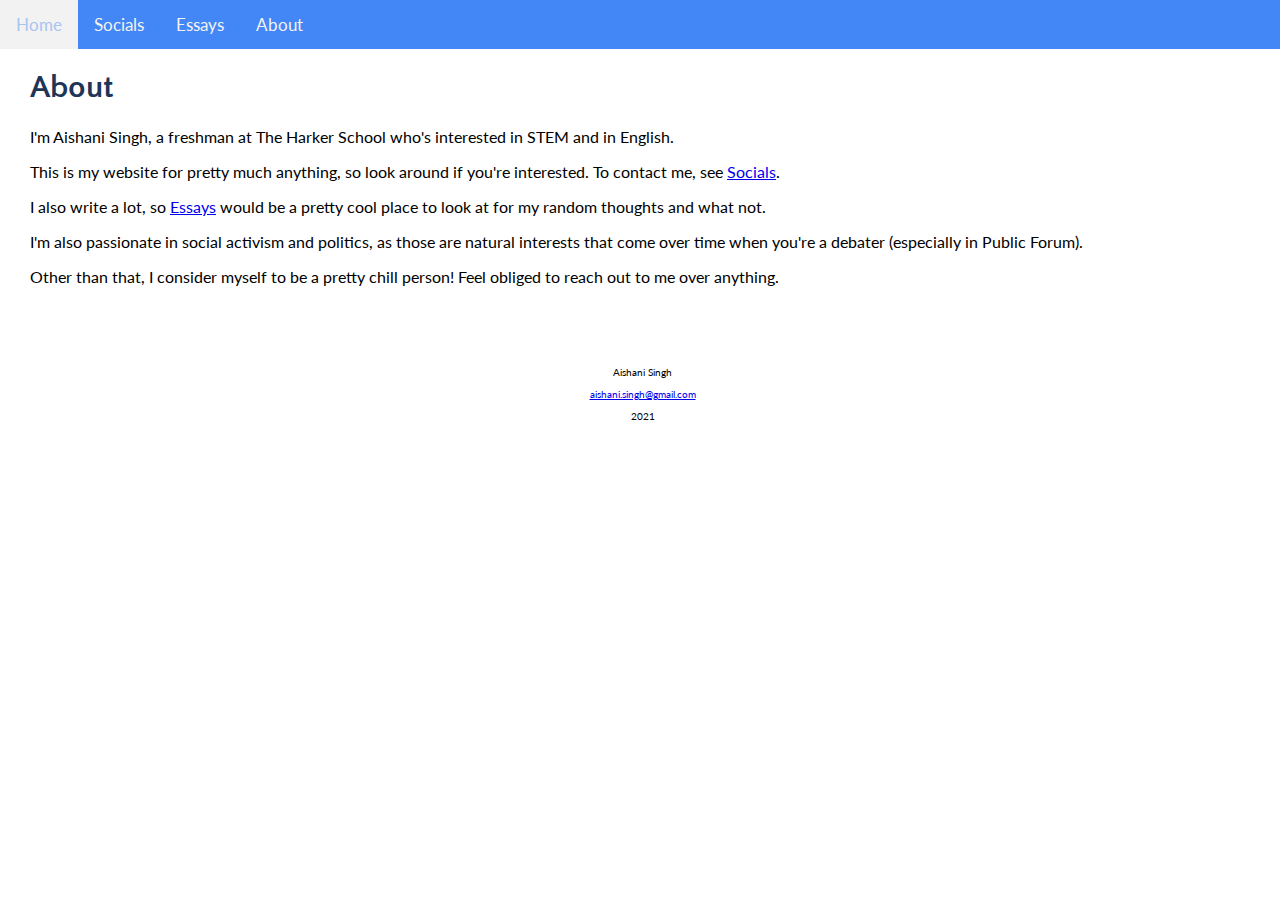
==== about.html @ 64547747 "Update about.html" ====
<!DOCTYPE html>
<html>
  <head>
    <meta charset="utf-8">
    <meta name="viewport" content="width=device-width">
    <title>Home</title>
    <link href="index.css" rel="stylesheet" type="text/css" />
  </head>
  <body>
    <div class="topnav">
      <a href="/">Home</a>
      <a href="/socials">Socials</a>
      <a href="/essays">Essays</a>
      <a href="/about">About</a>
    </div>

<div style="padding-left:25px;padding-right:25px">
  
  <h1>About</h1>
  
  <p>I'm Aishani Singh, a freshman at The Harker School who's interested in STEM and in English. </p>
  
  <p>This is my website for pretty much anything, so look around if you're interested. To contact me, see <a href="/socials">Socials</a>.</p>
  
  <p>I also write a lot, so <a href="/essays">Essays</a> would be a pretty cool place to look at for my random thoughts and what not.</p>
  
  <p>I'm also passionate in social activism and politics, as those are natural interests that come over time when you're a debater (especially in Public Forum).</p>
  
  <p>Other than that, I consider myself to be a pretty chill person! Feel obliged to reach out to me over anything. </p>
  
</div>
  <br>
  <br>
  <br>
    <div style="font-size:10px">
      <center>
      <p>Aishani Singh</p>
      <p><a href="mailto:aishani.singh@gmail.com">aishani.singh@gmail.com</a></p>
      <p>2021</p>
      </center>
    </div>
  </body>
</html>
---- index.css ----
@import url(//fonts.googleapis.com/css?family=Lato);
@import url(//fonts.googleapis.com/css?family=Quattrocento%20Sans);

body {
  margin: 0;
}

.topnav {
  overflow: hidden;
  background-color: #4287f5;
  font-family: 'Lato';
}

.topnav a {
  float: left;
  color: #f2f2f2;
  text-align: center;
  padding: 14px 16px;
  text-decoration: none;
  font-size: 17px;
}

.topnav a:hover {
  background-color: #f2f2f2;
  color: #a8c4f0;
}

.main {
  margin: auto;
  padding: 15px;
  width: 1100px;
}

h1 {
  color: #1d3557;
  margin-left: 5px;
  text-align: left;
  font-family: 'Quattrocento Sans';
}

h2 {
  color: #3131d6;
  margin-left: 5px;
  font-family: 'Quattrocento Sans'
}

h3 {
  margin-left: 5px;
}

p {
  margin-left: 5px;
  font-family: 'Lato';
}

.bbbbbb {
  font-size: 2px
}
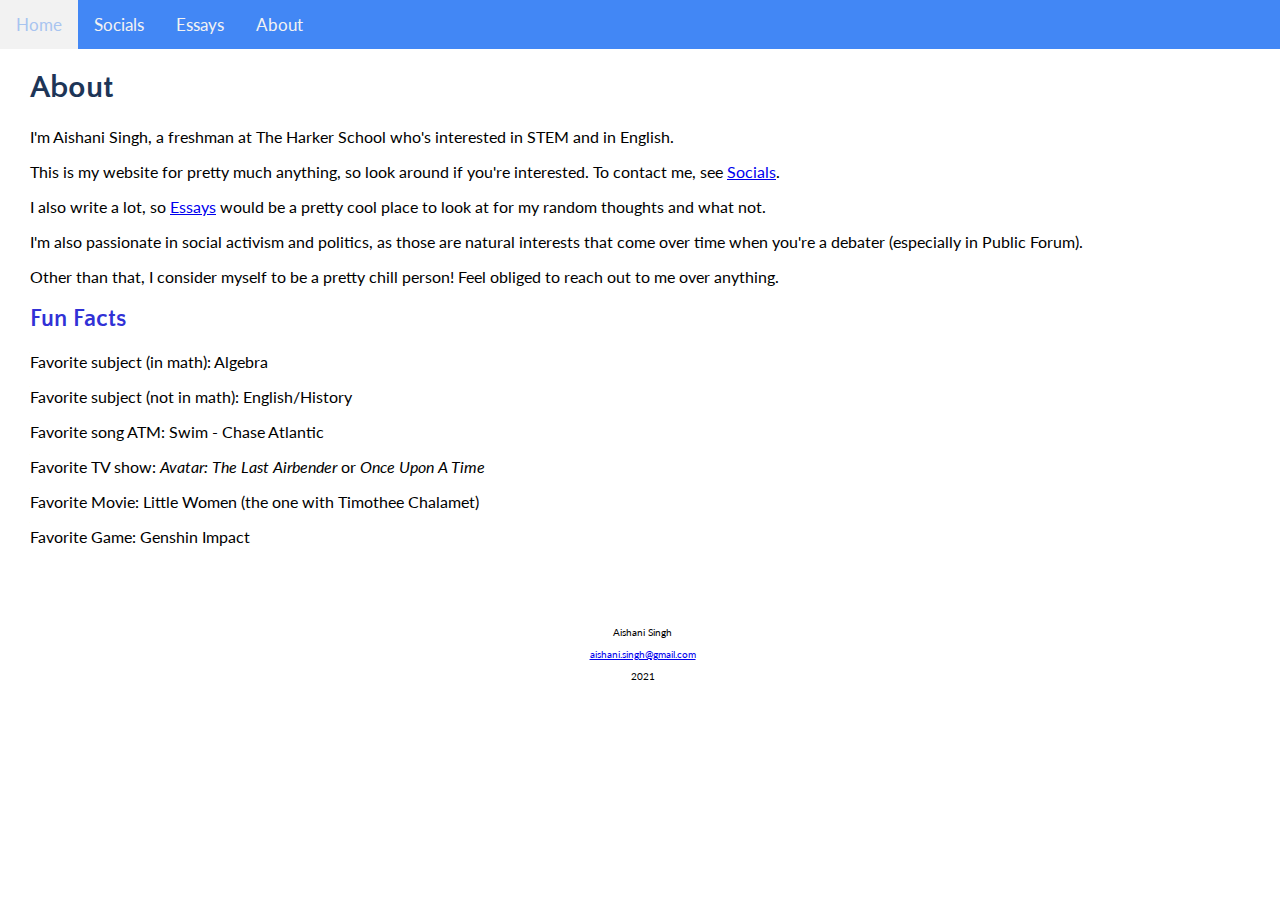
==== commit 92a2411e: "fun facts??" ====
--- a/about.html
+++ b/about.html
@@ -3,7 +3,7 @@
   <head>
     <meta charset="utf-8">
     <meta name="viewport" content="width=device-width">
-    <title>Home</title>
+    <title>About</title>
     <link href="index.css" rel="stylesheet" type="text/css" />
   </head>
   <body>
@@ -28,6 +28,19 @@
   
   <p>Other than that, I consider myself to be a pretty chill person! Feel obliged to reach out to me over anything. </p>
   
+  <h2>Fun Facts</h2>
+  
+  <p>Favorite subject (in math): Algebra</p>
+  
+  <p>Favorite subject (not in math): English/History</p>
+  
+  <p>Favorite song ATM: Swim - Chase Atlantic</p>
+  
+  <p>Favorite TV show: <em>Avatar: The Last Airbender</em> or <em>Once Upon A Time</em></p>
+  
+  <p>Favorite Movie: Little Women (the one with Timothee Chalamet)</p>
+  
+  <p>Favorite Game: Genshin Impact</p>
 </div>
   <br>
   <br>
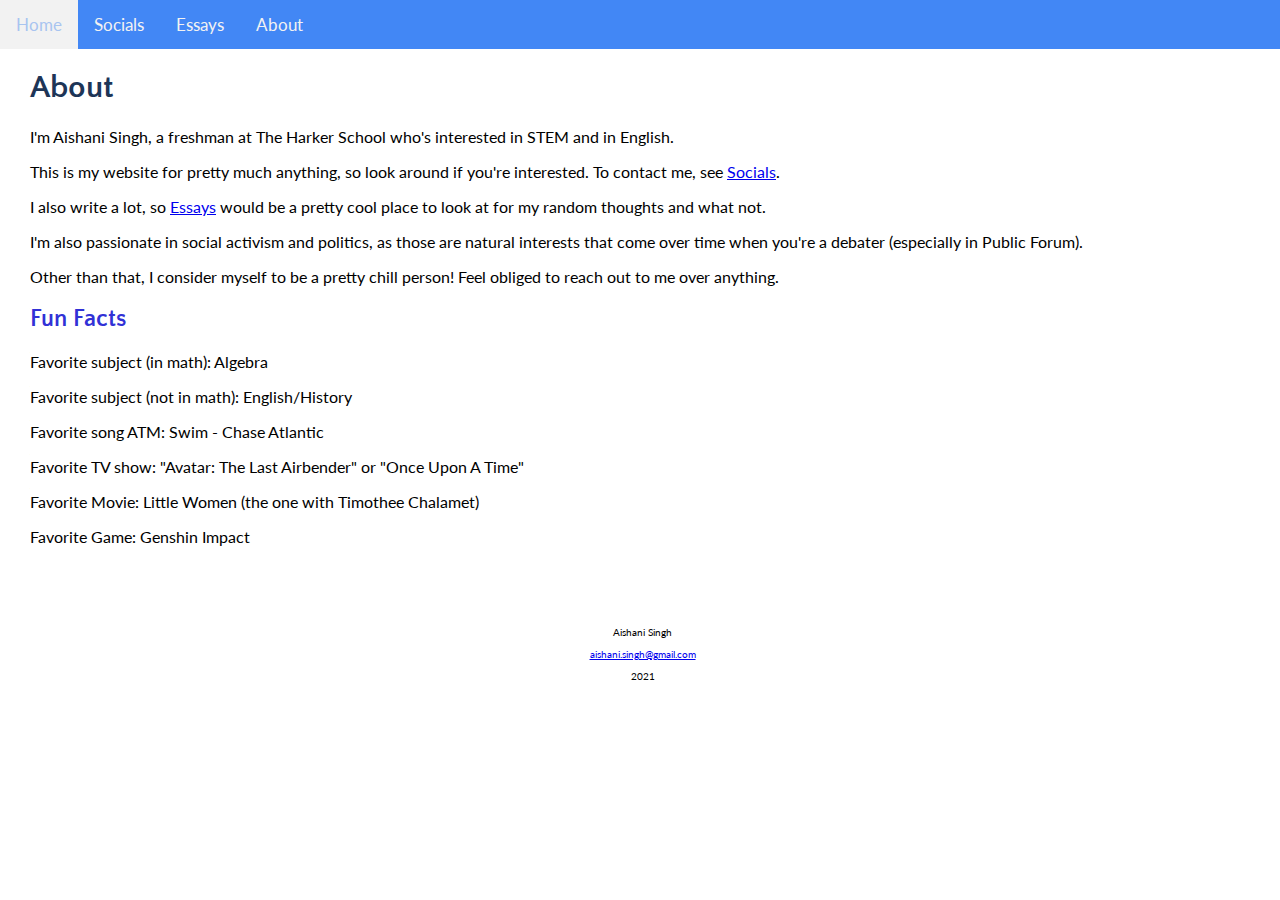
==== commit dff836ed: "quotes yee" ====
--- a/about.html
+++ b/about.html
@@ -36,7 +36,7 @@
   
   <p>Favorite song ATM: Swim - Chase Atlantic</p>
   
-  <p>Favorite TV show: <em>Avatar: The Last Airbender</em> or <em>Once Upon A Time</em></p>
+  <p>Favorite TV show: "Avatar: The Last Airbender" or "Once Upon A Time"</p>
   
   <p>Favorite Movie: Little Women (the one with Timothee Chalamet)</p>
   
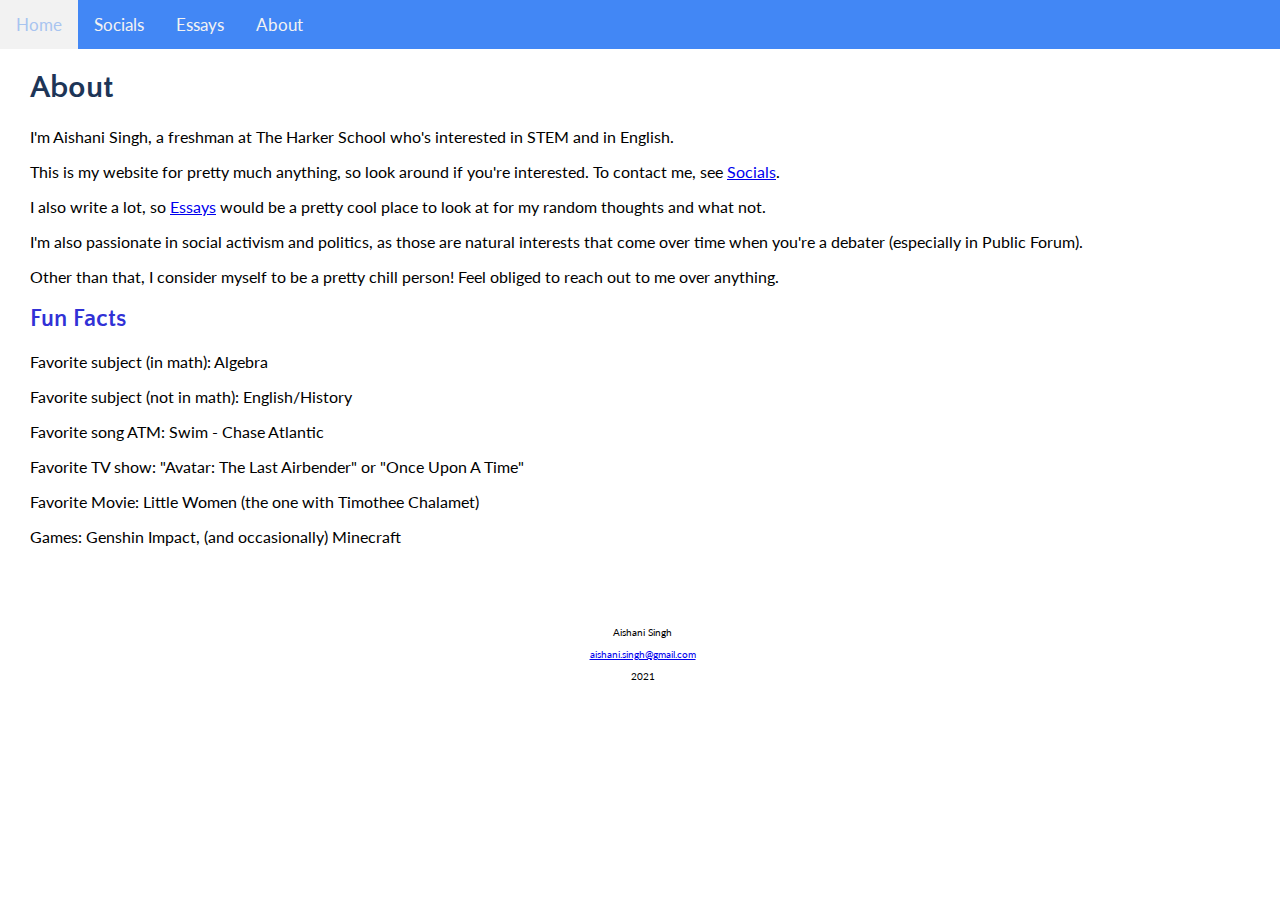
==== commit aa40558b: "commas blah" ====
--- a/about.html
+++ b/about.html
@@ -40,7 +40,7 @@
   
   <p>Favorite Movie: Little Women (the one with Timothee Chalamet)</p>
   
-  <p>Favorite Game: Genshin Impact</p>
+  <p>Games: Genshin Impact, (and occasionally) Minecraft</p>
 </div>
   <br>
   <br>
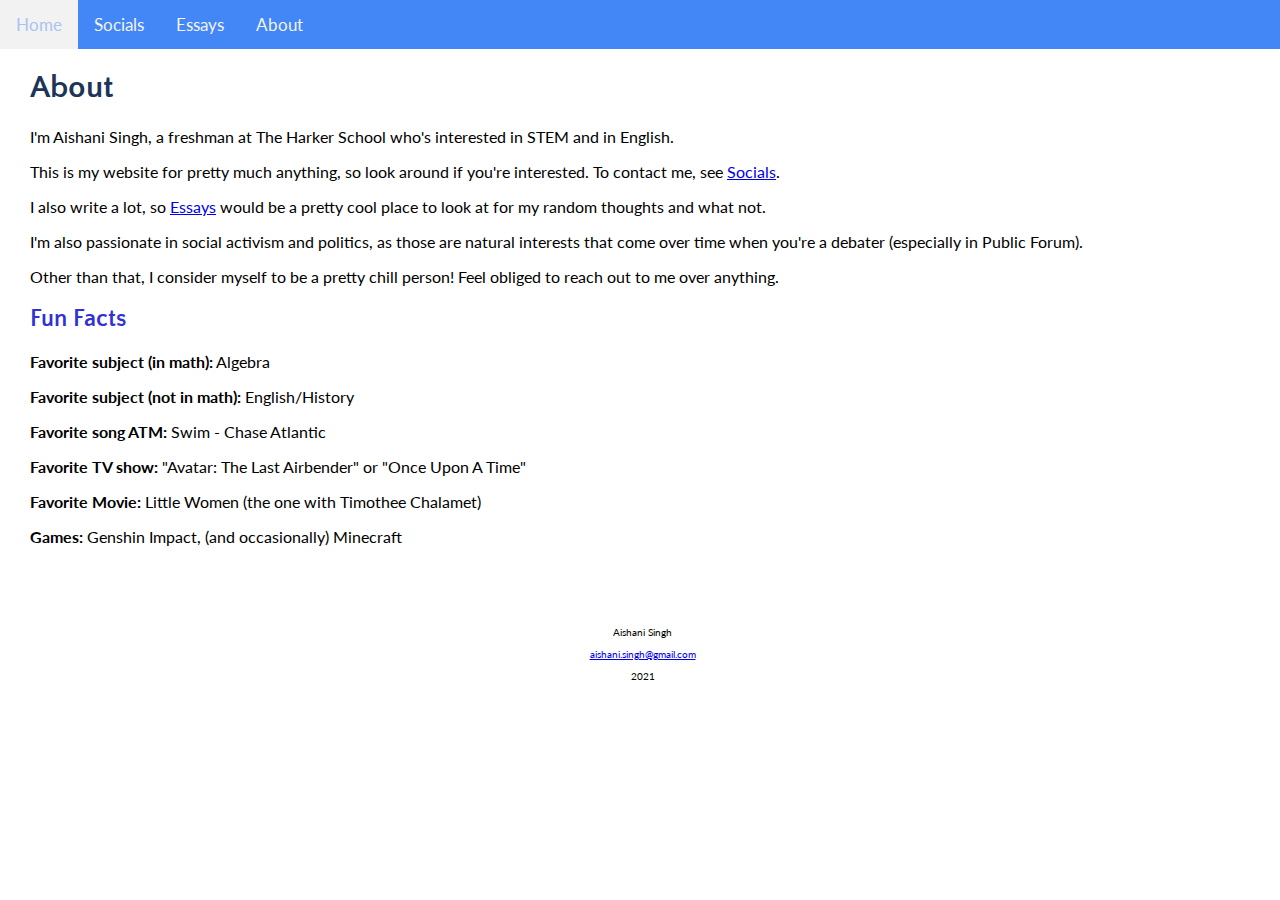
==== commit 0f05defc: "STRONG BUFF" ====
--- a/about.html
+++ b/about.html
@@ -30,17 +30,17 @@
   
   <h2>Fun Facts</h2>
   
-  <p>Favorite subject (in math): Algebra</p>
+  <p><strong>Favorite subject (in math):</strong> Algebra</p>
   
-  <p>Favorite subject (not in math): English/History</p>
+  <p><strong>Favorite subject (not in math):</strong> English/History</p>
   
-  <p>Favorite song ATM: Swim - Chase Atlantic</p>
+  <p><strong>Favorite song ATM:</strong> Swim - Chase Atlantic</p>
   
-  <p>Favorite TV show: "Avatar: The Last Airbender" or "Once Upon A Time"</p>
+  <p><strong>Favorite TV show:</strong> "Avatar: The Last Airbender" or "Once Upon A Time"</p>
   
-  <p>Favorite Movie: Little Women (the one with Timothee Chalamet)</p>
+  <p><strong>Favorite Movie:</strong> Little Women (the one with Timothee Chalamet)</p>
   
-  <p>Games: Genshin Impact, (and occasionally) Minecraft</p>
+  <p><strong>Games:</strong> Genshin Impact, (and occasionally) Minecraft</p>
 </div>
   <br>
   <br>
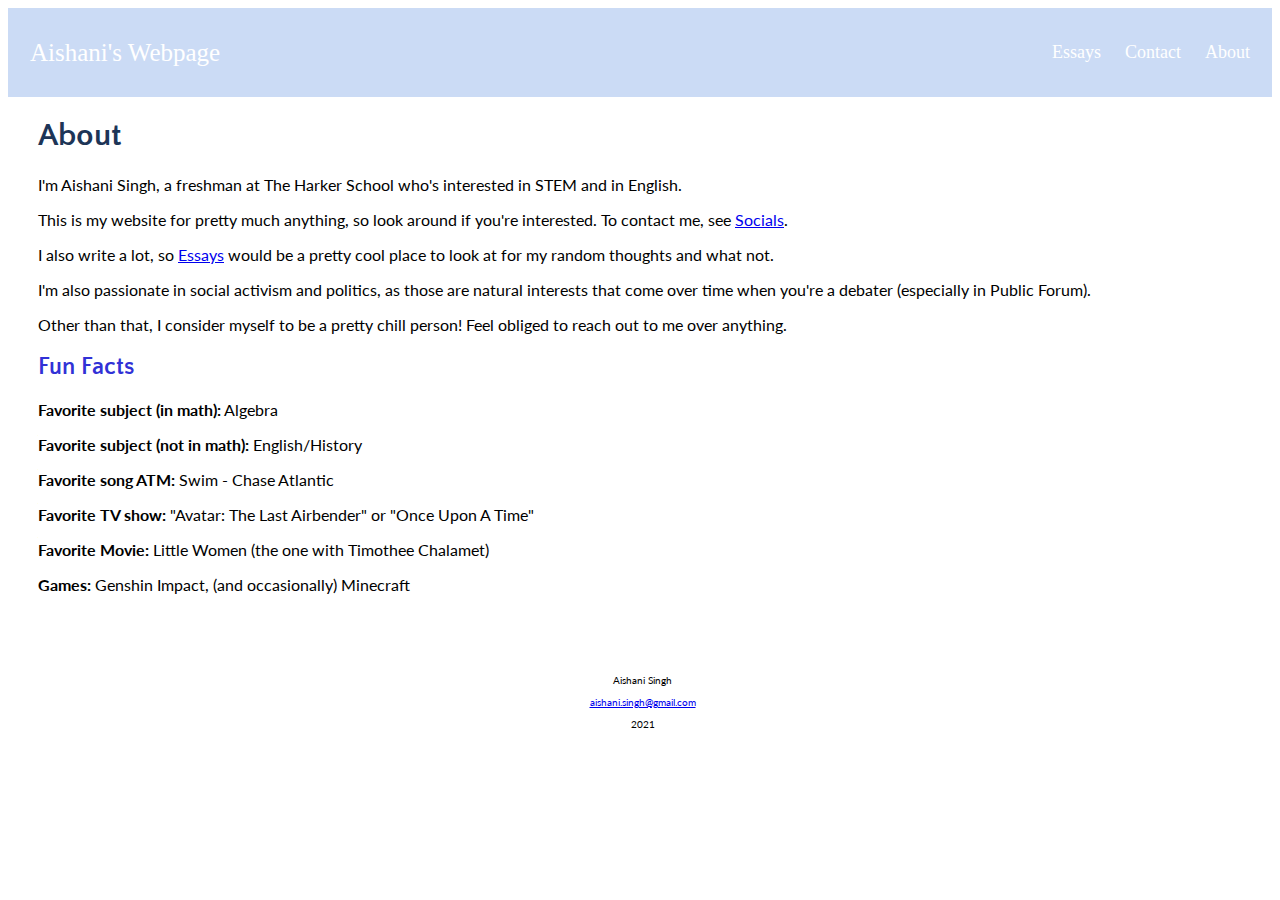
==== commit 1994fc40: "Update about.html" ====
--- a/about.html
+++ b/about.html
@@ -7,12 +7,14 @@
     <link href="index.css" rel="stylesheet" type="text/css" />
   </head>
   <body>
-    <div class="topnav">
-      <a href="/">Home</a>
-      <a href="/socials">Socials</a>
-      <a href="/essays">Essays</a>
+  <div class="header">
+    <a href="/" class="logo">Aishani's Webpage</a>
+    <div class="header-right">
+      <a class="active" href="/essays">Essays</a>
+      <a href="/socials">Contact</a>
       <a href="/about">About</a>
     </div>
+  </div>
 
 <div style="padding-left:25px;padding-right:25px">
   
--- a/index.css
+++ b/index.css
@@ -1,28 +1,51 @@
 @import url(//fonts.googleapis.com/css?family=Lato);
 @import url(//fonts.googleapis.com/css?family=Quattrocento%20Sans);
 
-body {
-  margin: 0;
+@import url(//fonts.googleapis.com/css?family=Lato);
+* {box-sizing: border-box;}
+
+
+.header {
+  overflow: hidden;
+  background-color: #cbdbf5;
+  padding: 20px 10px;
 }
 
-.topnav {
-  overflow: hidden;
-  background-color: #4287f5;
-  font-family: 'Lato';
+.header a {
+  float: left;
+  color: white;
+  text-align: center;
+  padding: 12px;
+  text-decoration: none;
+  font-size: 18px; 
+  line-height: 25px;
 }
 
-.topnav a {
-  float: left;
-  color: #f2f2f2;
-  text-align: center;
-  padding: 14px 16px;
-  text-decoration: none;
-  font-size: 17px;
+.header a.logo {
+  font-size: 25px;
 }
 
-.topnav a:hover {
-  background-color: #f2f2f2;
+.header a:hover {
+  //background-color: #f2f2f2;
   color: #a8c4f0;
+  border-radius: 4px
+}
+
+.header-right {
+  float: right;
+}
+
+
+@media screen and (max-width: 500px) {
+  .header a {
+    float: none;
+    display: block;
+    text-align: left;
+  }
+  
+  .header-right {
+    float: none;
+  }
 }
 
 .main {
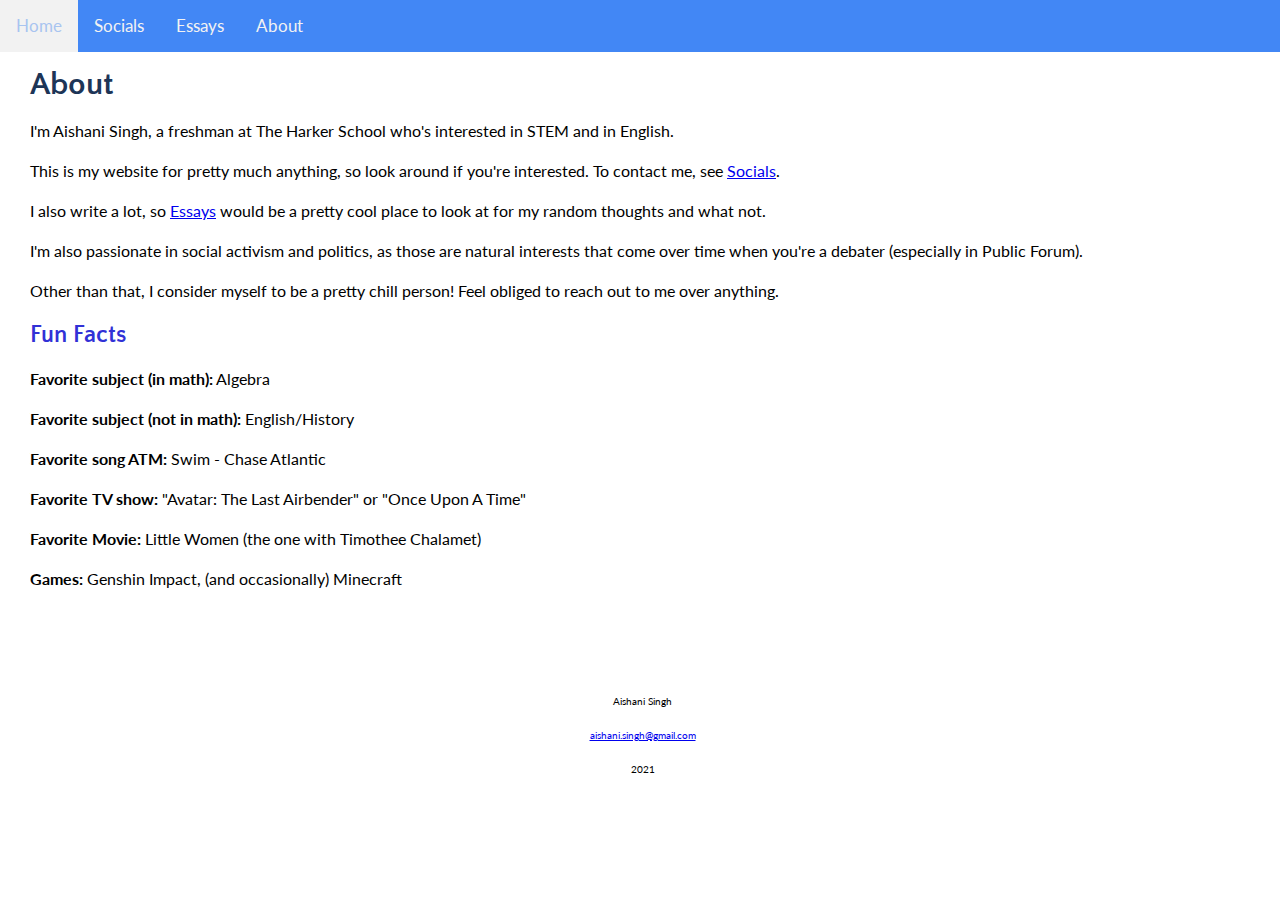
==== commit ad29f4a7: "Add files via upload" ====
--- a/about.html
+++ b/about.html
@@ -7,14 +7,12 @@
     <link href="index.css" rel="stylesheet" type="text/css" />
   </head>
   <body>
-  <div class="header">
-    <a href="/" class="logo">Aishani's Webpage</a>
-    <div class="header-right">
-      <a class="active" href="/essays">Essays</a>
-      <a href="/socials">Contact</a>
+    <div class="topnav">
+      <a href="/">Home</a>
+      <a href="/socials">Socials</a>
+      <a href="/essays">Essays</a>
       <a href="/about">About</a>
     </div>
-  </div>
 
 <div style="padding-left:25px;padding-right:25px">
   
--- a/index.css
+++ b/index.css
@@ -1,51 +1,29 @@
 @import url(//fonts.googleapis.com/css?family=Lato);
 @import url(//fonts.googleapis.com/css?family=Quattrocento%20Sans);
 
-@import url(//fonts.googleapis.com/css?family=Lato);
-* {box-sizing: border-box;}
-
-
-.header {
-  overflow: hidden;
-  background-color: #cbdbf5;
-  padding: 20px 10px;
+body {
+  margin: 0;
+  line-height: 150%
 }
 
-.header a {
-  float: left;
-  color: white;
-  text-align: center;
-  padding: 12px;
-  text-decoration: none;
-  font-size: 18px; 
-  line-height: 25px;
+.topnav {
+  overflow: hidden;
+  background-color: #4287f5;
+  font-family: 'Lato';
 }
 
-.header a.logo {
-  font-size: 25px;
+.topnav a {
+  float: left;
+  color: #f2f2f2;
+  text-align: center;
+  padding: 14px 16px;
+  text-decoration: none;
+  font-size: 17px;
 }
 
-.header a:hover {
-  //background-color: #f2f2f2;
+.topnav a:hover {
+  background-color: #f2f2f2;
   color: #a8c4f0;
-  border-radius: 4px
-}
-
-.header-right {
-  float: right;
-}
-
-
-@media screen and (max-width: 500px) {
-  .header a {
-    float: none;
-    display: block;
-    text-align: left;
-  }
-  
-  .header-right {
-    float: none;
-  }
 }
 
 .main {
